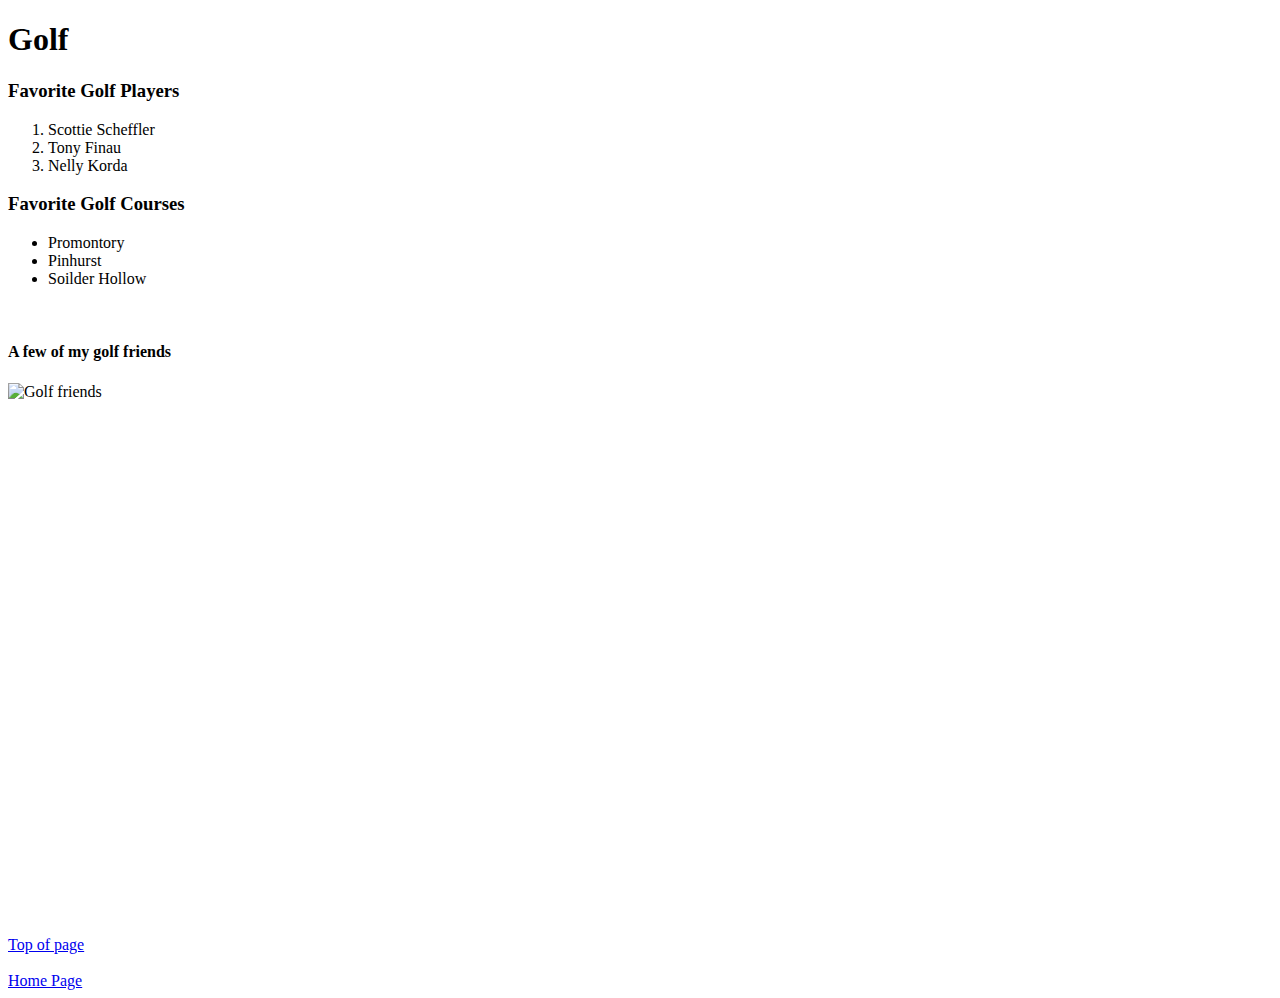
==== myPage.html @ 2d64a50a "Add files via upload" ====
<!DOCTYPE html>
<html lang="en">
<head>
    <meta charset="UTF-8">
    <meta name="viewport" content="width=device-width, initial-scale=1.0">
    <title>Golf Page</title>
    <link rel="stylesheet" href="../css/myStyles.css"/>
</head>
<body>
    <h1>Golf</h1>
    <h3>Favorite Golf Players</h3>
    <ol>
        <li>Scottie Scheffler</li>
        <li>Tony Finau</li>
        <li>Nelly Korda</li>
    </ol>
    <h3>Favorite Golf Courses</h3>
    <ul>
        <li>Promontory</li>
        <li>Pinhurst</li>
        <li>Soilder Hollow</li>
    </ul>
    <br>
    
    <div class ="common mainbody">
    <h4>A few of my golf friends</h4>
    <img src="assets/img/golf friends.JPG" alt="Golf friends" width="300">
    <br><br><br><br>

    <iframe width="560" height="315" src="https://www.youtube.com/embed/rP609MSH7Jk?si=KLuZYFHFXmR71W_F" title="YouTube video player" frameborder="0" allow="accelerometer; autoplay; clipboard-write; encrypted-media; gyroscope; picture-in-picture; web-share" referrerpolicy="strict-origin-when-cross-origin" allowfullscreen></iframe>
    <br><br><br>  <br><br><br>
    <div class='tableauPlaceholder' id='viz1713377089047' style='position: relative'><noscript><a href='#'><img alt='Visual History ' src='https:&#47;&#47;public.tableau.com&#47;static&#47;images&#47;Vi&#47;VisualHistoryofGolfDark&#47;VisualHistory&#47;1_rss.png' style='border: none' /></a></noscript><object class='tableauViz'  style='display:none;'><param name='host_url' value='https%3A%2F%2Fpublic.tableau.com%2F' /> <param name='embed_code_version' value='3' /> <param name='site_root' value='' /><param name='name' value='VisualHistoryofGolfDark&#47;VisualHistory' /><param name='tabs' value='no' /><param name='toolbar' value='yes' /><param name='static_image' value='https:&#47;&#47;public.tableau.com&#47;static&#47;images&#47;Vi&#47;VisualHistoryofGolfDark&#47;VisualHistory&#47;1.png' /> <param name='animate_transition' value='yes' /><param name='display_static_image' value='yes' /><param name='display_spinner' value='yes' /><param name='display_overlay' value='yes' /><param name='display_count' value='yes' /><param name='language' value='en-US' /></object></div>                <script type='text/javascript'>                    var divElement = document.getElementById('viz1713377089047');                    var vizElement = divElement.getElementsByTagName('object')[0];                    vizElement.style.width='1300px';vizElement.style.height='827px';                    var scriptElement = document.createElement('script');                    scriptElement.src = 'https://public.tableau.com/javascripts/api/viz_v1.js';                    vizElement.parentNode.insertBefore(scriptElement, vizElement);                </script>

    <br><br><br><br>
    <a href="#top">Top of page</a>
    <br><br>
    <a href="../index.html">Home Page</a>
    </div>
</body>
</html>
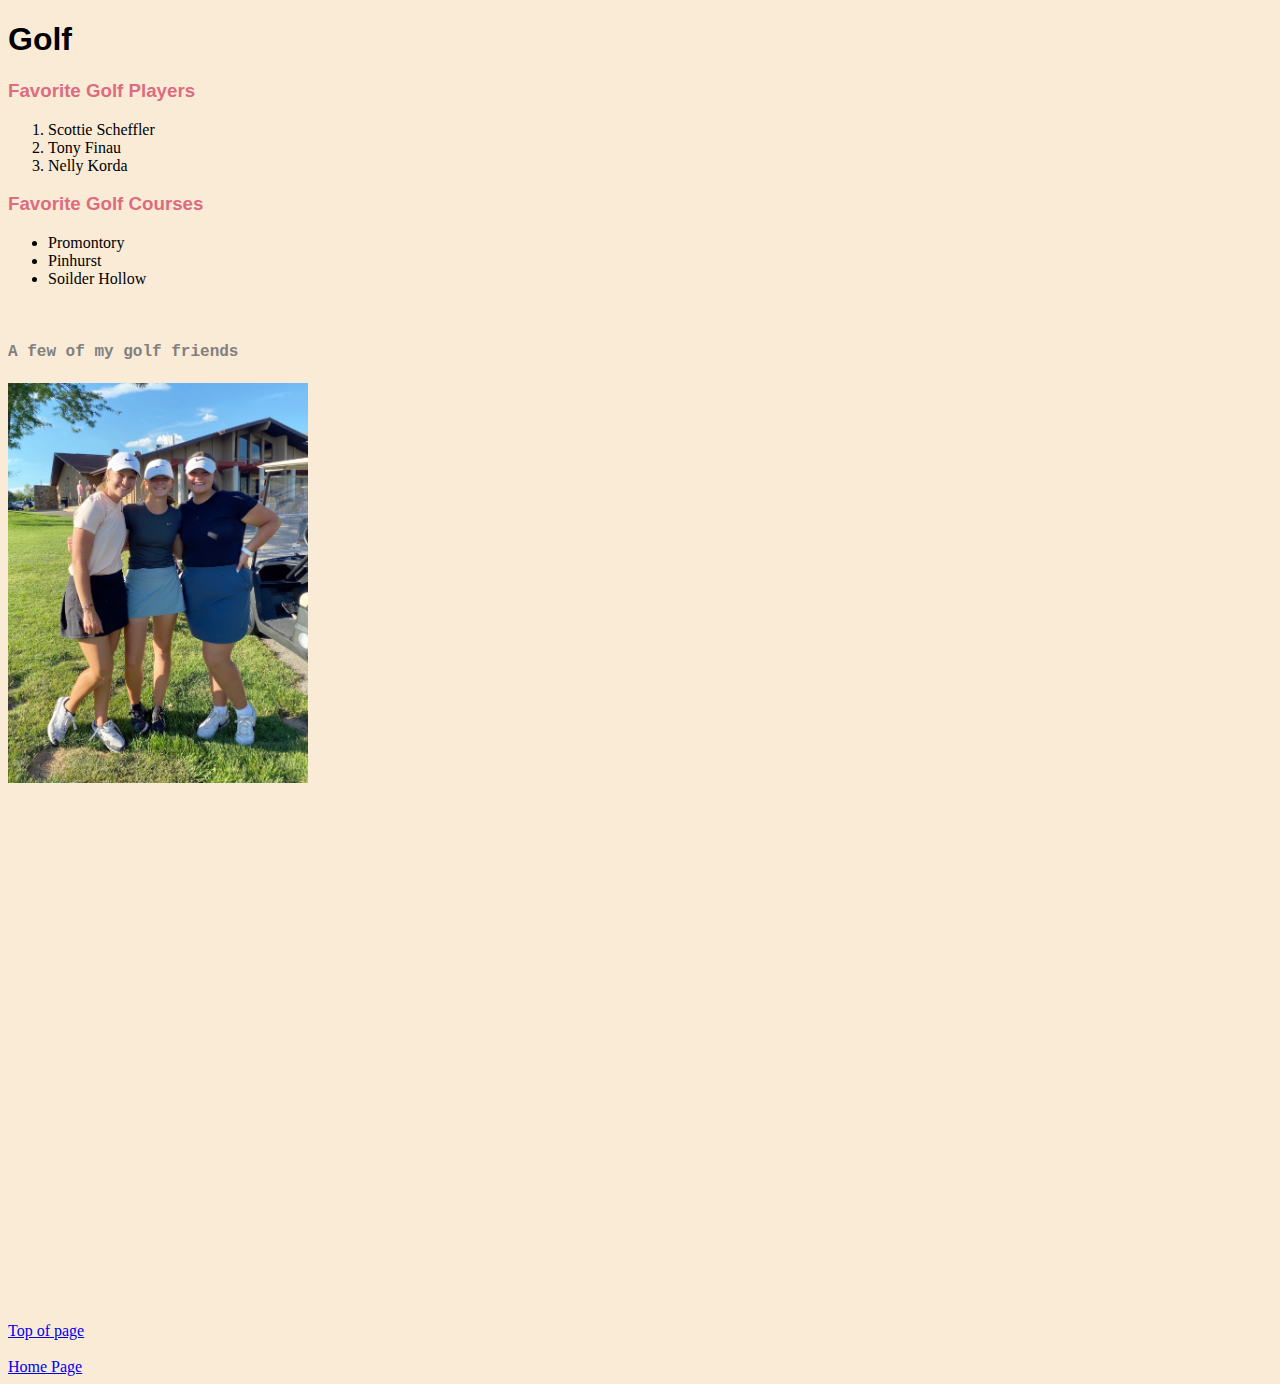
==== commit 47125153: "Update myPage.html" ====
--- a/myPage.html
+++ b/myPage.html
@@ -4,7 +4,7 @@
     <meta charset="UTF-8">
     <meta name="viewport" content="width=device-width, initial-scale=1.0">
     <title>Golf Page</title>
-    <link rel="stylesheet" href="../css/myStyles.css"/>
+    <link rel="stylesheet" href="css/myStyles.css"/>
 </head>
 <body>
     <h1>Golf</h1>
@@ -37,4 +37,4 @@
     <a href="../index.html">Home Page</a>
     </div>
 </body>
-</html>+</html>
--- a/css/myStyles.css
+++ b/css/myStyles.css
@@ -0,0 +1,16 @@
+body {
+    background-color: antiquewhite;
+}
+h1{
+   font-family: Arial, Helvetica, sans-serif; 
+   color: black;
+}
+h3{
+    font-family:'Trebuchet MS', 'Lucida Sans Unicode', 'Lucida Grande', 'Lucida Sans', Arial, sans-serif;
+    color:rgb(221, 108, 127)
+    
+}
+h4{
+    font-family: 'Courier New', Courier, monospace;
+    color:gray
+}
